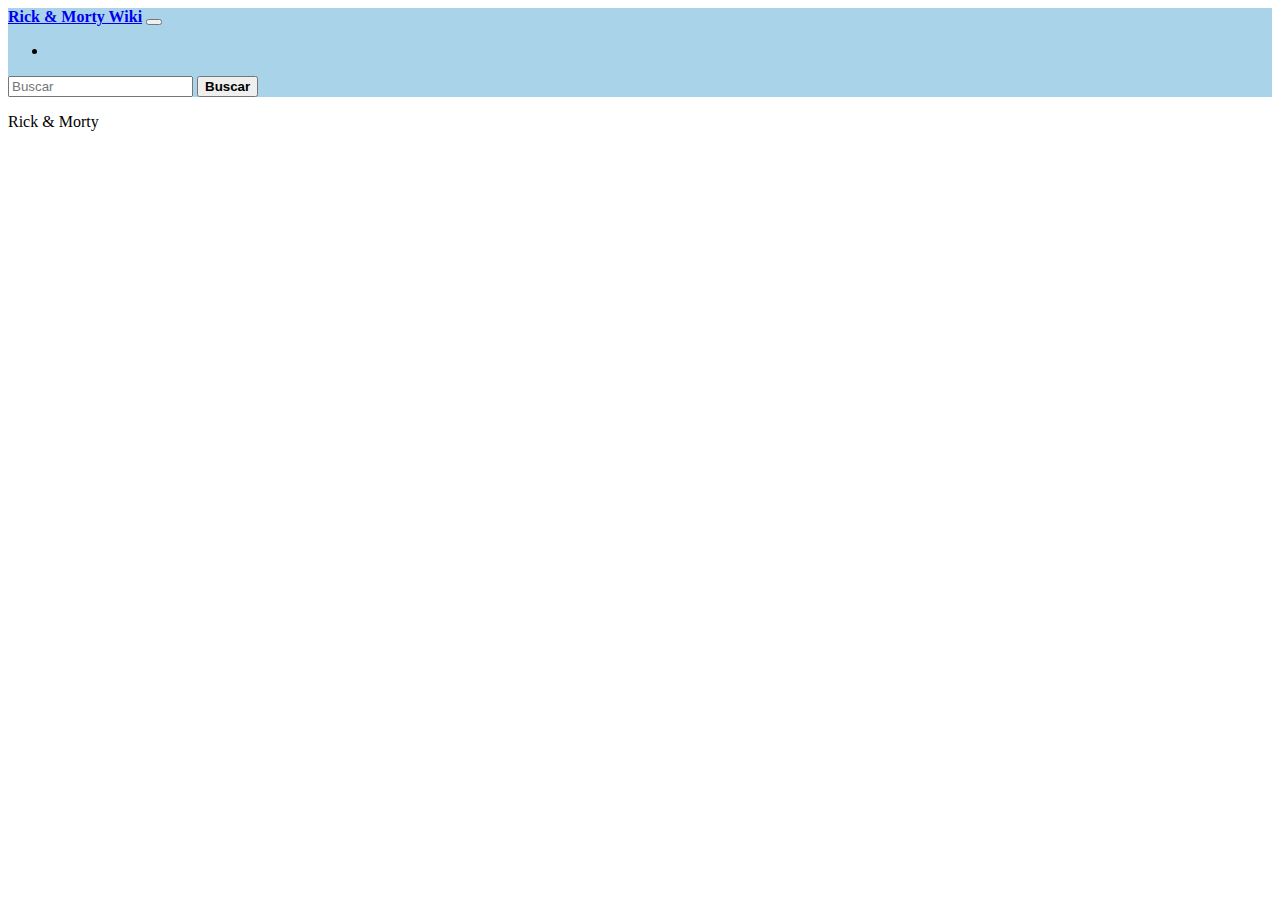
==== episodios.html @ a6755b3c "Prueba Programacion IV Jonnt" ====
<!DOCTYPE html>
<html lang="es">
<head>
	<meta charset="UTF-8">
	<meta name="viewport" content="width=device-width, initial-scale=1.0">
	<title>Rick & Morty</title>
	<link href="https://cdn.jsdelivr.net/npm/bootstrap@5.1.3/dist/css/bootstrap.min.css" rel="stylesheet" integrity="sha384-1BmE4kWBq78iYhFldvKuhfTAU6auU8tT94WrHftjDbrCEXSU1oBoqyl2QvZ6jIW3" crossorigin="anonymous">

	<link rel="stylesheet" href="css/main.css">

</head>
<body>
	<div id="mySidenav" class="sidenav">
	  <a href="javascript:void(0)" class="closebtn" onclick="closeNav()">&times;</a>
	  <a href="index.html">Personajes</a>
	  <a href="lugares.html">Lugares</a>
	  <a href="#">Episodios</a>
	</div>
	<nav class="navbar navbar-expand-lg navbar-light" style="background-color: #a9d3e9;">
	  <div class="container-fluid">
	    <a class="navbar-brand text-white" href="#"><b>Rick & Morty Wiki</b></a>
	    <button class="navbar-toggler" type="button" data-bs-toggle="collapse" data-bs-target="#navbarSupportedContent" aria-controls="navbarSupportedContent" aria-expanded="false" aria-label="Toggle navigation">
	      <span class="navbar-toggler-icon"></span>
	    </button>
	    <div class="collapse navbar-collapse" id="navbarSupportedContent">
	      <ul class="navbar-nav me-auto mb-2 mb-lg-0">
	      	  <li class="nav-item">
		          <a class="btn btn-outline-primary" aria-current="page" href="#" onclick="openNav()"><span class="navbar-toggler-icon text-white"></span></a>
		       </li>
	      </ul>
	      <form class="d-flex">
	        <input class="form-control me-2" type="search" placeholder="Buscar" aria-label="Buscar">
	        <button class="btn btn-outline-primary" type="submit"><b>Buscar</b></button>
	      </form>
	    </div>
	  </div>
	</nav>
	<div class="container my-5"> 
		<div class="row" id="card-dinamicas-episodes">
			<template id="template-card-episodes">
                <article class="col-md-6 col-lg-3 mb-3">
                    <div class="card">
					  <h5 class="card-header text-center">Nombre Episodio</h5>
					  <div class="card-body text-center">
					    <p class="card-text fs-4">Fecha al Aire</p>
					    <a href="#" ><svg xmlns="http://www.w3.org/2000/svg" width="40" height="40" fill="currentColor" class="bi bi-plus-circle" viewBox="0 0 16 16">
				  <path d="M8 15A7 7 0 1 1 8 1a7 7 0 0 1 0 14zm0 1A8 8 0 1 0 8 0a8 8 0 0 0 0 16z"/>
				  <path d="M8 4a.5.5 0 0 1 .5.5v3h3a.5.5 0 0 1 0 1h-3v3a.5.5 0 0 1-1 0v-3h-3a.5.5 0 0 1 0-1h3v-3A.5.5 0 0 1 8 4z"/>
				</svg></a>
					  </div>
					</div>
                </article>
            </template>
		</div> 
	</div>
	<div class="footer bg-primary" style="height: 65px;">
		<div class="container">
			<p class="fst-italic fs-5 text-center mb-0 h-25">Rick & Morty </p>
		</div>
	</div>

	<script src="js/app.js"></script>
	<script src="https://cdn.jsdelivr.net/npm/bootstrap@5.1.3/dist/js/bootstrap.bundle.min.js" integrity="sha384-ka7Sk0Gln4gmtz2MlQnikT1wXgYsOg+OMhuP+IlRH9sENBO0LRn5q+8nbTov4+1p" crossorigin="anonymous"></script>
	<script src="https://cdn.jsdelivr.net/npm/@popperjs/core@2.10.2/dist/umd/popper.min.js" integrity="sha384-7+zCNj/IqJ95wo16oMtfsKbZ9ccEh31eOz1HGyDuCQ6wgnyJNSYdrPa03rtR1zdB" crossorigin="anonymous"></script>
	<script src="https://cdn.jsdelivr.net/npm/bootstrap@5.1.3/dist/js/bootstrap.min.js" integrity="sha384-QJHtvGhmr9XOIpI6YVutG+2QOK9T+ZnN4kzFN1RtK3zEFEIsxhlmWl5/YESvpZ13" crossorigin="anonymous"></script>

	<script>
		function openNav() {
		  document.getElementById("mySidenav").style.width = "260px";
		}


		function closeNav() {
		  document.getElementById("mySidenav").style.width = "0";
		}
	</script>
</body>
</html>
---- css/main.css ----
/* The side navigation menu */
.sidenav {
  height: 100%; /* 100% Full-height */
  width: 0; /* 0 width - change this with JavaScript */
  position: fixed; /* Stay in place */
  z-index: 1; /* Stay on top */
  top: 0; /* Stay at the top */
  left: 0;
  background-color: #57b1e1;
  overflow-x: hidden; /* Disable horizontal scroll */
  padding-top: 60px; /* Place content 60px from the top */
  transition: 0.5s; /* 0.5 second transition effect to slide in the sidenav */
}

/* The navigation menu links */
.sidenav a {
  padding: 8px 8px 8px 32px;
  text-decoration: none;
  font-size: 25px;
  font-weight: 900;
  color: #FFF;
  display: block;
  transition: 0.3s;
}

/* When you mouse over the navigation links, change their color */
.sidenav a:hover {
  color: #0d6efd;
}

/* Position and style the close button (top right corner) */
.sidenav .closebtn {
  position: absolute;
  top: 0;
  right: 25px;
  font-size: 36px;
  margin-left: 50px;
}


#main {
  transition: margin-left .5s;
  padding: 20px;
}


@media screen and (max-height: 450px) {
  .sidenav {padding-top: 15px;}
  .sidenav a {font-size: 18px;}
}
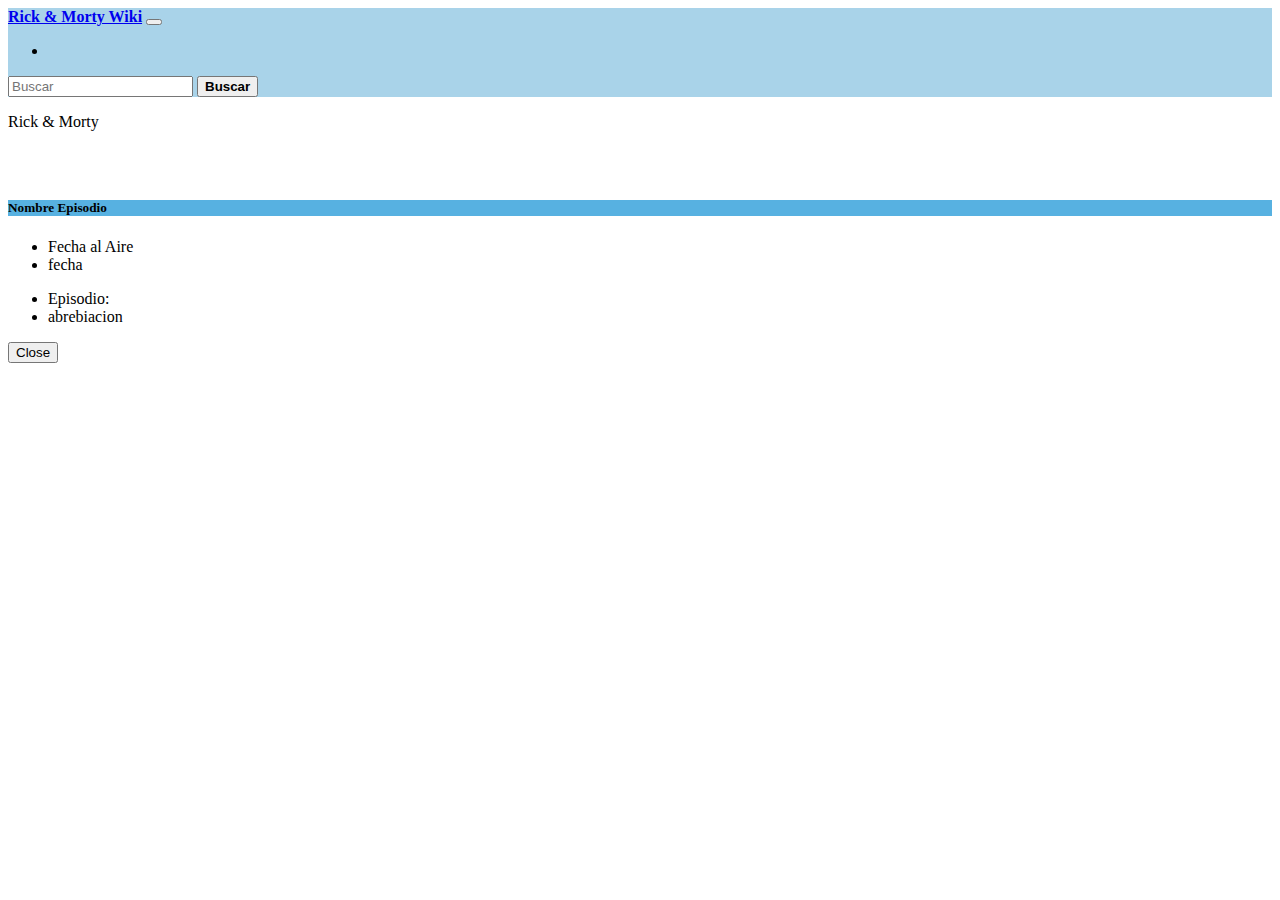
==== commit 94ec838d: "Proyecto Jonnt Terminado" ====
--- a/episodios.html
+++ b/episodios.html
@@ -43,7 +43,7 @@
 					  <h5 class="card-header text-center">Nombre Episodio</h5>
 					  <div class="card-body text-center">
 					    <p class="card-text fs-4">Fecha al Aire</p>
-					    <a href="#" ><svg xmlns="http://www.w3.org/2000/svg" width="40" height="40" fill="currentColor" class="bi bi-plus-circle" viewBox="0 0 16 16">
+					    <a href="#" data-bs-toggle="modal" data-bs-target="#modalEpisodio" class="detalleEpisodio"><svg xmlns="http://www.w3.org/2000/svg" width="40" height="40" fill="currentColor" class="bi bi-plus-circle" viewBox="0 0 16 16">
 				  <path d="M8 15A7 7 0 1 1 8 1a7 7 0 0 1 0 14zm0 1A8 8 0 1 0 8 0a8 8 0 0 0 0 16z"/>
 				  <path d="M8 4a.5.5 0 0 1 .5.5v3h3a.5.5 0 0 1 0 1h-3v3a.5.5 0 0 1-1 0v-3h-3a.5.5 0 0 1 0-1h3v-3A.5.5 0 0 1 8 4z"/>
 				</svg></a>
@@ -57,6 +57,41 @@
 		<div class="container">
 			<p class="fst-italic fs-5 text-center mb-0 h-25">Rick & Morty </p>
 		</div>
+	</div>
+
+	<!-- Modal Episodios -->
+	<div class="modal fade" id="modalEpisodio" tabindex="-1" aria-labelledby="modalEpisodioLabel" aria-hidden="true">
+	  <div class="modal-dialog modal-dialog-centered">
+	    <div class="modal-content">
+	    	<div id="card-modal">
+		      <div id="template-card-modal-episode">
+			      <div class="modal-header text-center text-white" style="background-color: #57b1e1;">
+			        <h5 class="modal-title" id="detallesModalLabel"><b>Nombre Episodio</b></h5>
+			      </div>
+			      <div class="modal-body">
+			        <div class="row">
+			        	<div class="col-12 p-3">
+
+							<ul class="list-group mb-2">
+							  <li class="list-group-item active">Fecha al Aire</li>
+							  <li id="fecha" class="list-group-item">fecha</li>
+							</ul>
+
+							<ul class="list-group mb-2">
+							  <li class="list-group-item active">Episodio:</li>
+							  <li id="abrev" class="list-group-item">abrebiacion</li>
+							</ul>
+
+			        	</div>
+			        </div>
+			      </div>
+			      <div class="modal-footer text-center">
+			        <button type="button" class="btn btn-secondary" data-bs-dismiss="modal">Close</button>
+			      </div>
+		      </div>
+		    </div>
+	    </div>
+	  </div>
 	</div>
 
 	<script src="js/app.js"></script>
--- a/css/main.css
+++ b/css/main.css
@@ -1,19 +1,17 @@
-
-/* The side navigation menu */
 .sidenav {
-  height: 100%; /* 100% Full-height */
-  width: 0; /* 0 width - change this with JavaScript */
-  position: fixed; /* Stay in place */
-  z-index: 1; /* Stay on top */
-  top: 0; /* Stay at the top */
+  height: 100%; 
+  width: 0; 
+  position: fixed; 
+  z-index: 1;
+  top: 0; 
   left: 0;
   background-color: #57b1e1;
-  overflow-x: hidden; /* Disable horizontal scroll */
-  padding-top: 60px; /* Place content 60px from the top */
-  transition: 0.5s; /* 0.5 second transition effect to slide in the sidenav */
+  overflow-x: hidden; 
+  padding-top: 60px; 
+  transition: 0.5s; 
 }
 
-/* The navigation menu links */
+
 .sidenav a {
   padding: 8px 8px 8px 32px;
   text-decoration: none;
@@ -24,12 +22,12 @@
   transition: 0.3s;
 }
 
-/* When you mouse over the navigation links, change their color */
+
 .sidenav a:hover {
   color: #0d6efd;
 }
 
-/* Position and style the close button (top right corner) */
+
 .sidenav .closebtn {
   position: absolute;
   top: 0;
